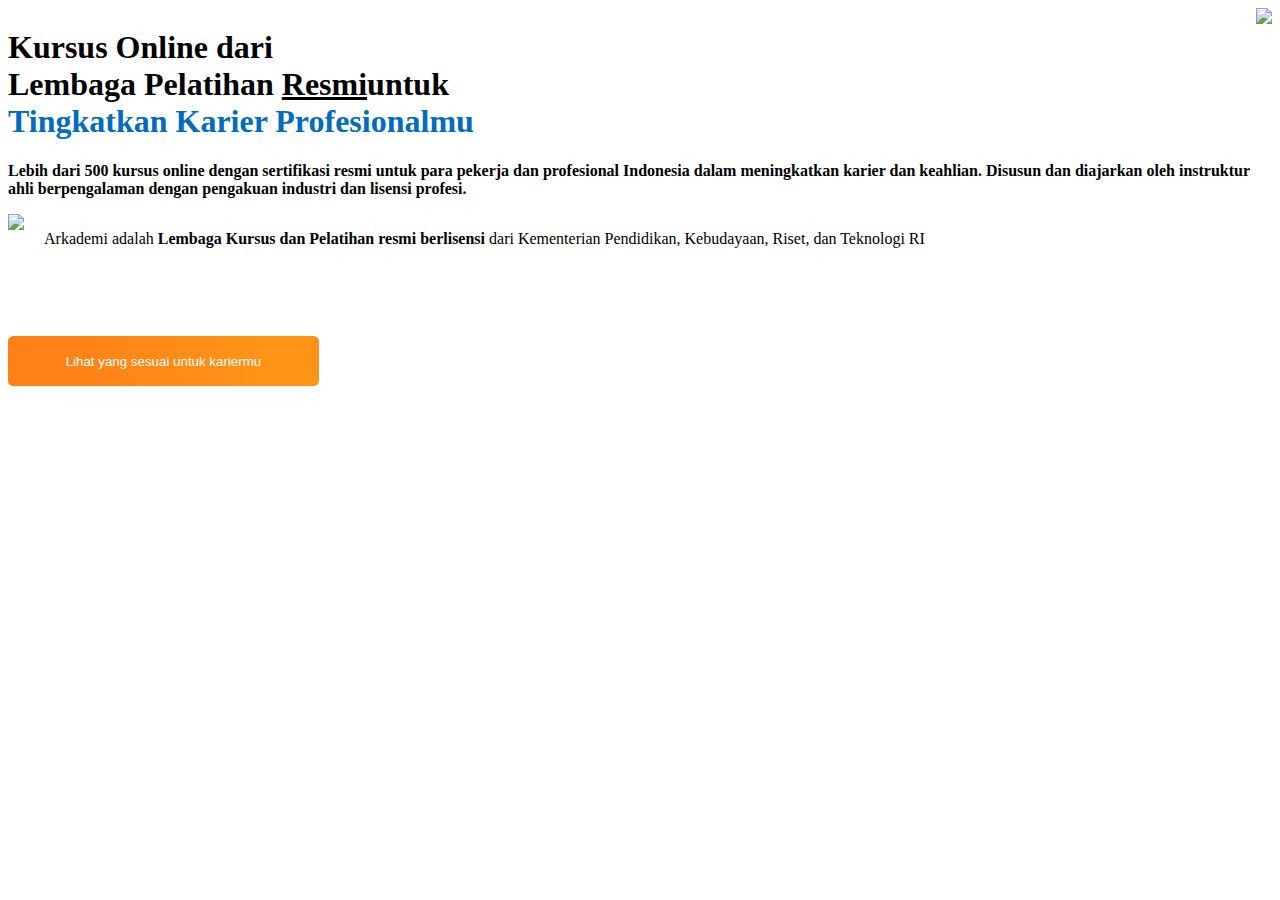
==== index.html @ 200ff557 "add new html file" ====
<!DOCTYPE html>
<html lang="en">

<head>
    <meta charset="UTF-8">
    <meta name="viewport" content="width=device-width, initial-scale=1.0">
    <title>Document</title>
</head>
<style>
    .text-hero {
        color: #006cbb;
    }

    .flex {
        display: flex;
    }

    .container {
        display: flex;
    }

    .hero-new-wrapper {
        background: linear-gradient(261.28deg, #ff9417 18.17%, #ff8017 84.69%);
        border-radius: .429vw;
        border: none;
        outline: none;
        min-width: 24.285vw;
        height: 3.932vw;
        display: flex;
        justify-content: center;
        align-items: center;
        color: #fff;
        gap: .701vw;
    }

    .flex>img {
        margin-right: 20px;
    }
</style>

<body>
    <div class="container">
        <div>
            <h1>Kursus Online dari<br />
                Lembaga Pelatihan <u>Resmi</u>untuk<br />
                <span class="text-hero">Tingkatkan Karier Profesionalmu</span>
            </h1>

            <b>
                <p>Lebih dari 500 kursus online dengan sertifikasi resmi untuk para pekerja dan profesional Indonesia
                    dalam
                    meningkatkan karier dan keahlian. Disusun dan diajarkan oleh instruktur ahli berpengalaman dengan
                    pengakuan
                    industri dan lisensi profesi.</p>
            </b>

            <div class="flex">
                <img
                    src="https://arkademi.com/_next/image?url=%2F_next%2Fstatic%2Fmedia%2Ficon-pendidikan.ed1eae83.webp&w=64&q=75" />
                <p>Arkademi adalah <b>Lembaga Kursus dan Pelatihan resmi berlisensi</b> dari Kementerian Pendidikan,
                    Kebudayaan,
                    Riset,
                    dan
                    Teknologi RI</p>
            </div>
            <br />
            <br />
            <br /><br />
            <button class="hero-new-wrapper">Lihat yang sesuai untuk kariermu</button>
        </div>
        <img
            src="https://arkademi.com//_next/image?url=%2F_next%2Fstatic%2Fmedia%2Fimage-new-hero-comp.f8b58ff9.webp&w=1920&q=75" />

    </div>
</body>

</html>
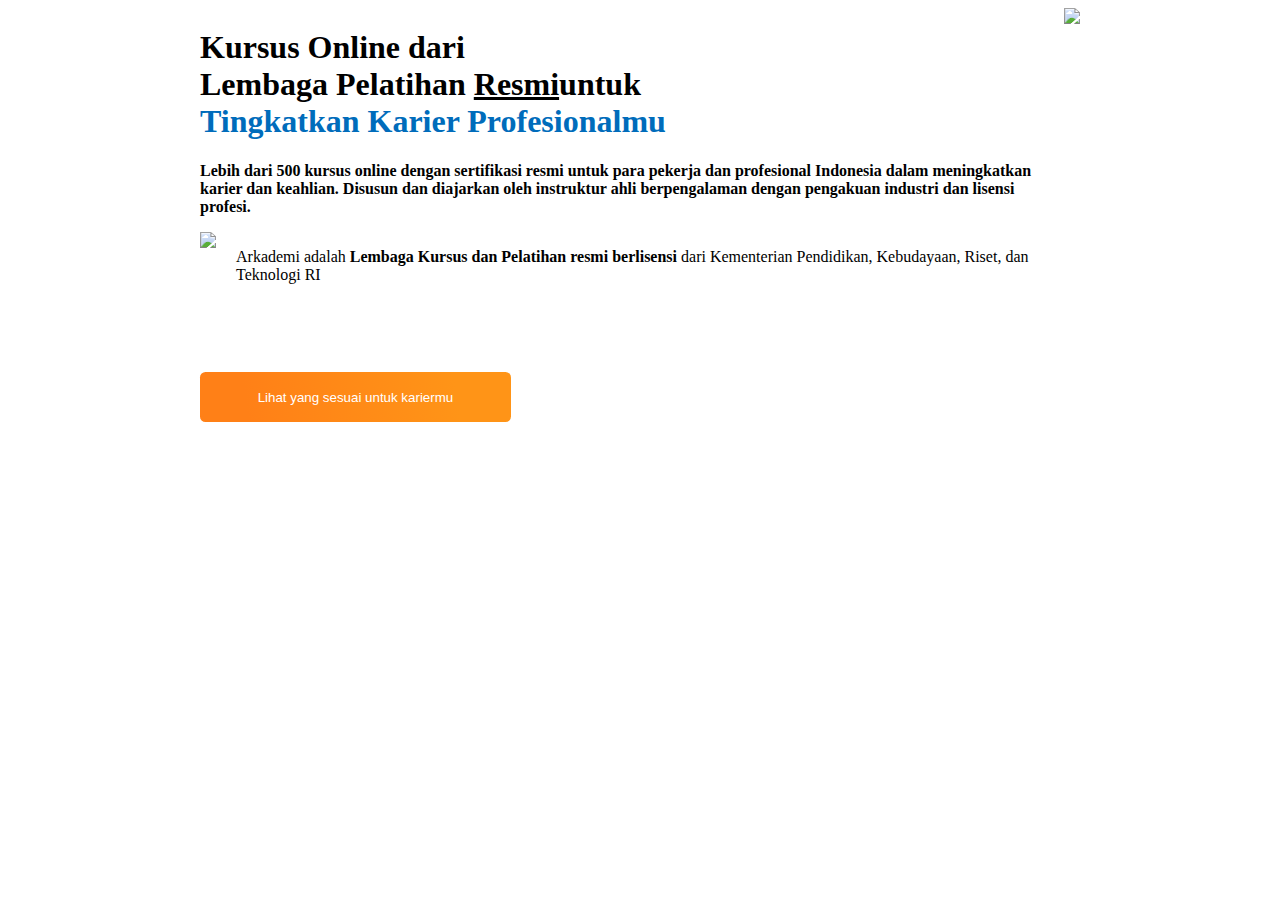
==== commit 6a34e492: "update css" ====
--- a/index.html
+++ b/index.html
@@ -17,6 +17,7 @@
 
     .container {
         display: flex;
+        margin: 0 12rem;
     }
 
     .hero-new-wrapper {
@@ -36,6 +37,20 @@
     .flex>img {
         margin-right: 20px;
     }
+
+    @media only screen and (max-width: 600px) {
+        .container {
+            margin: 0 2rem;
+        }
+
+        .container>img {
+            display: none;
+        }
+
+        .hero-new-wrapper {
+            min-width: 42.285vw;
+            height: 8.932vw;
+        }
 </style>
 
 <body>
